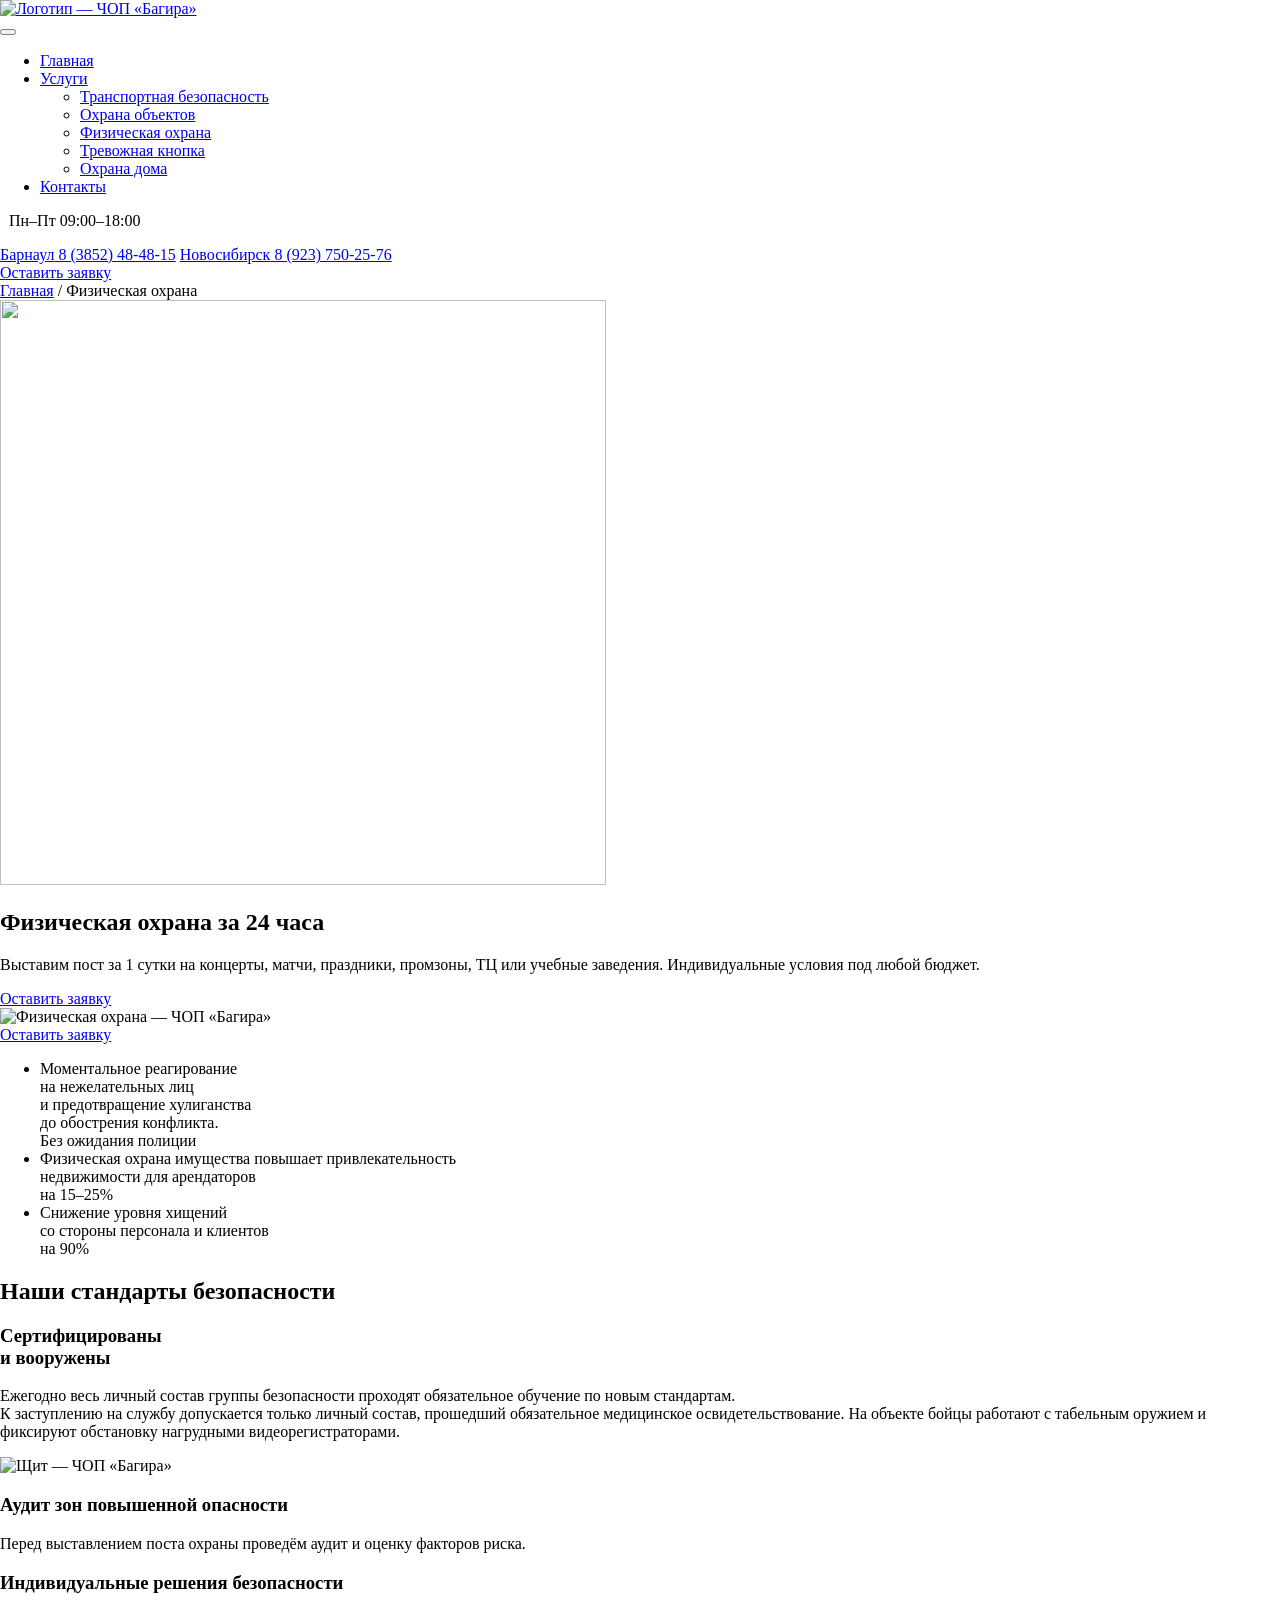
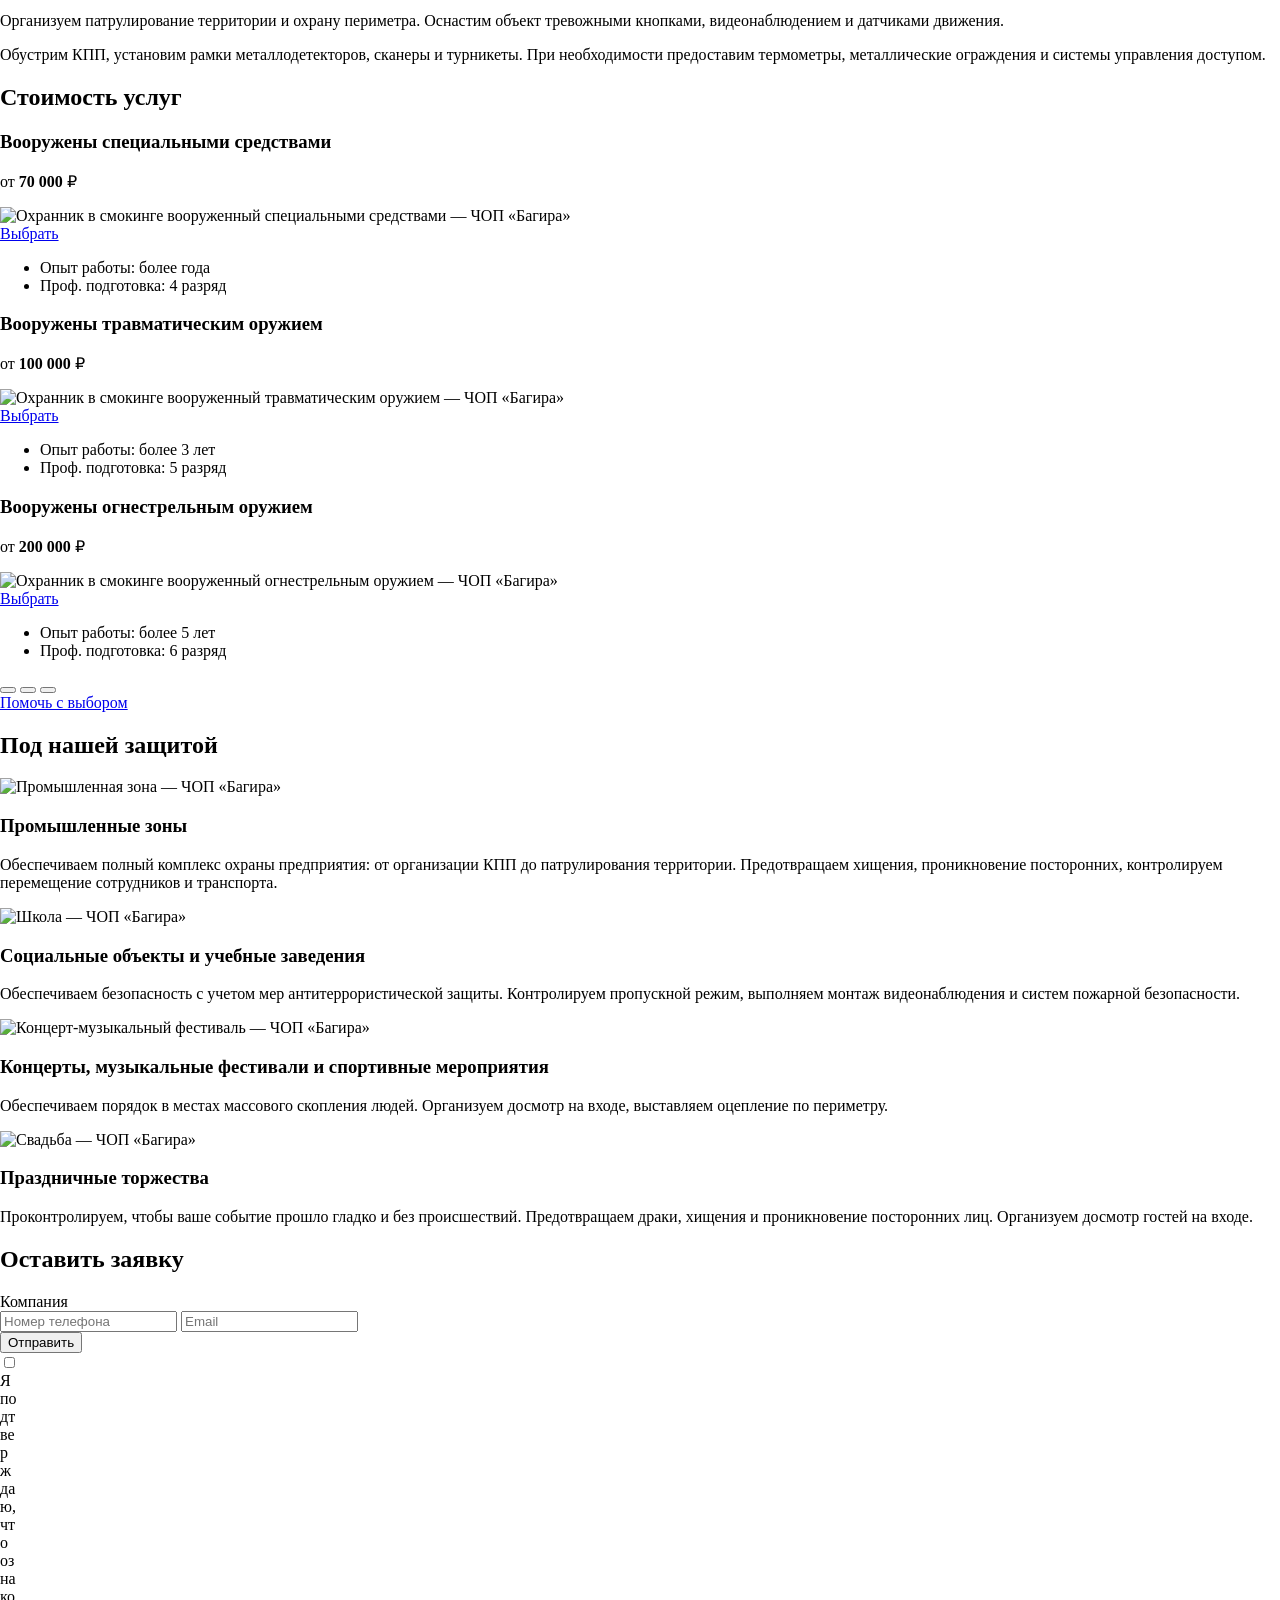
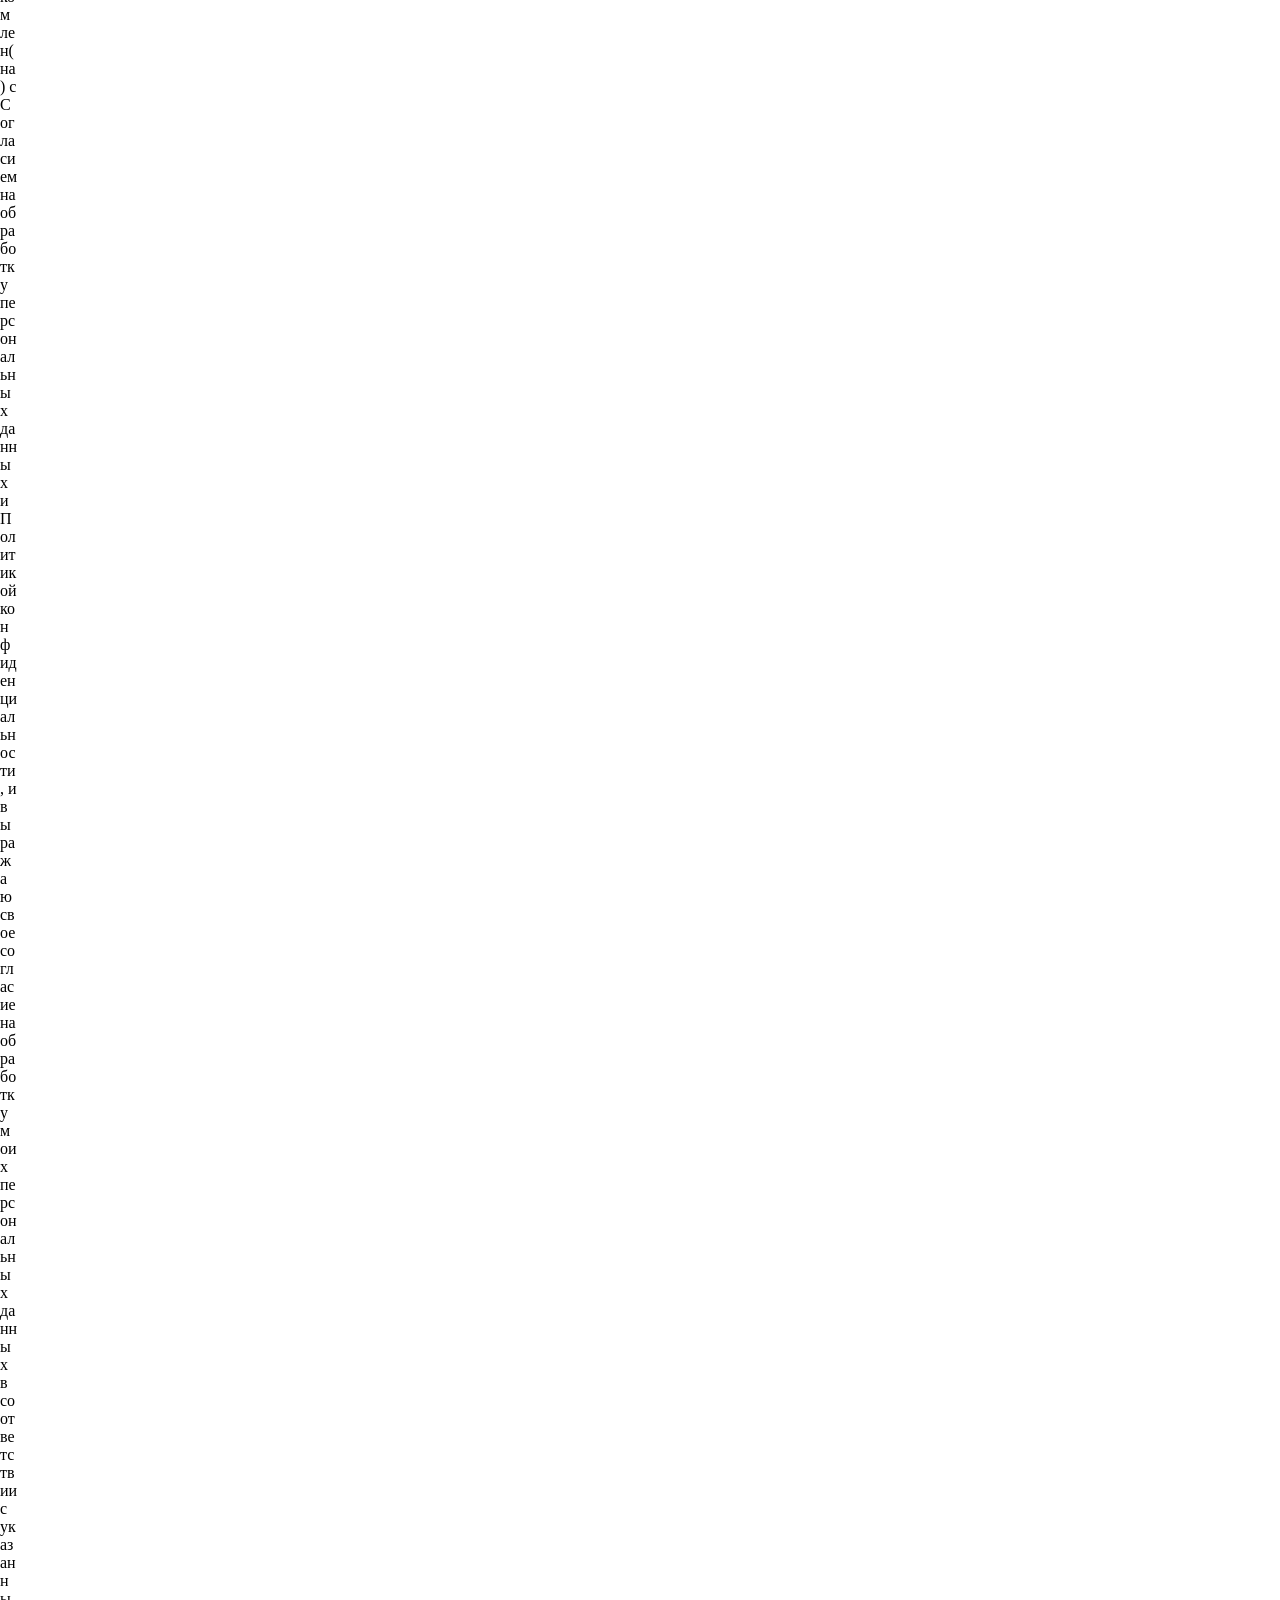
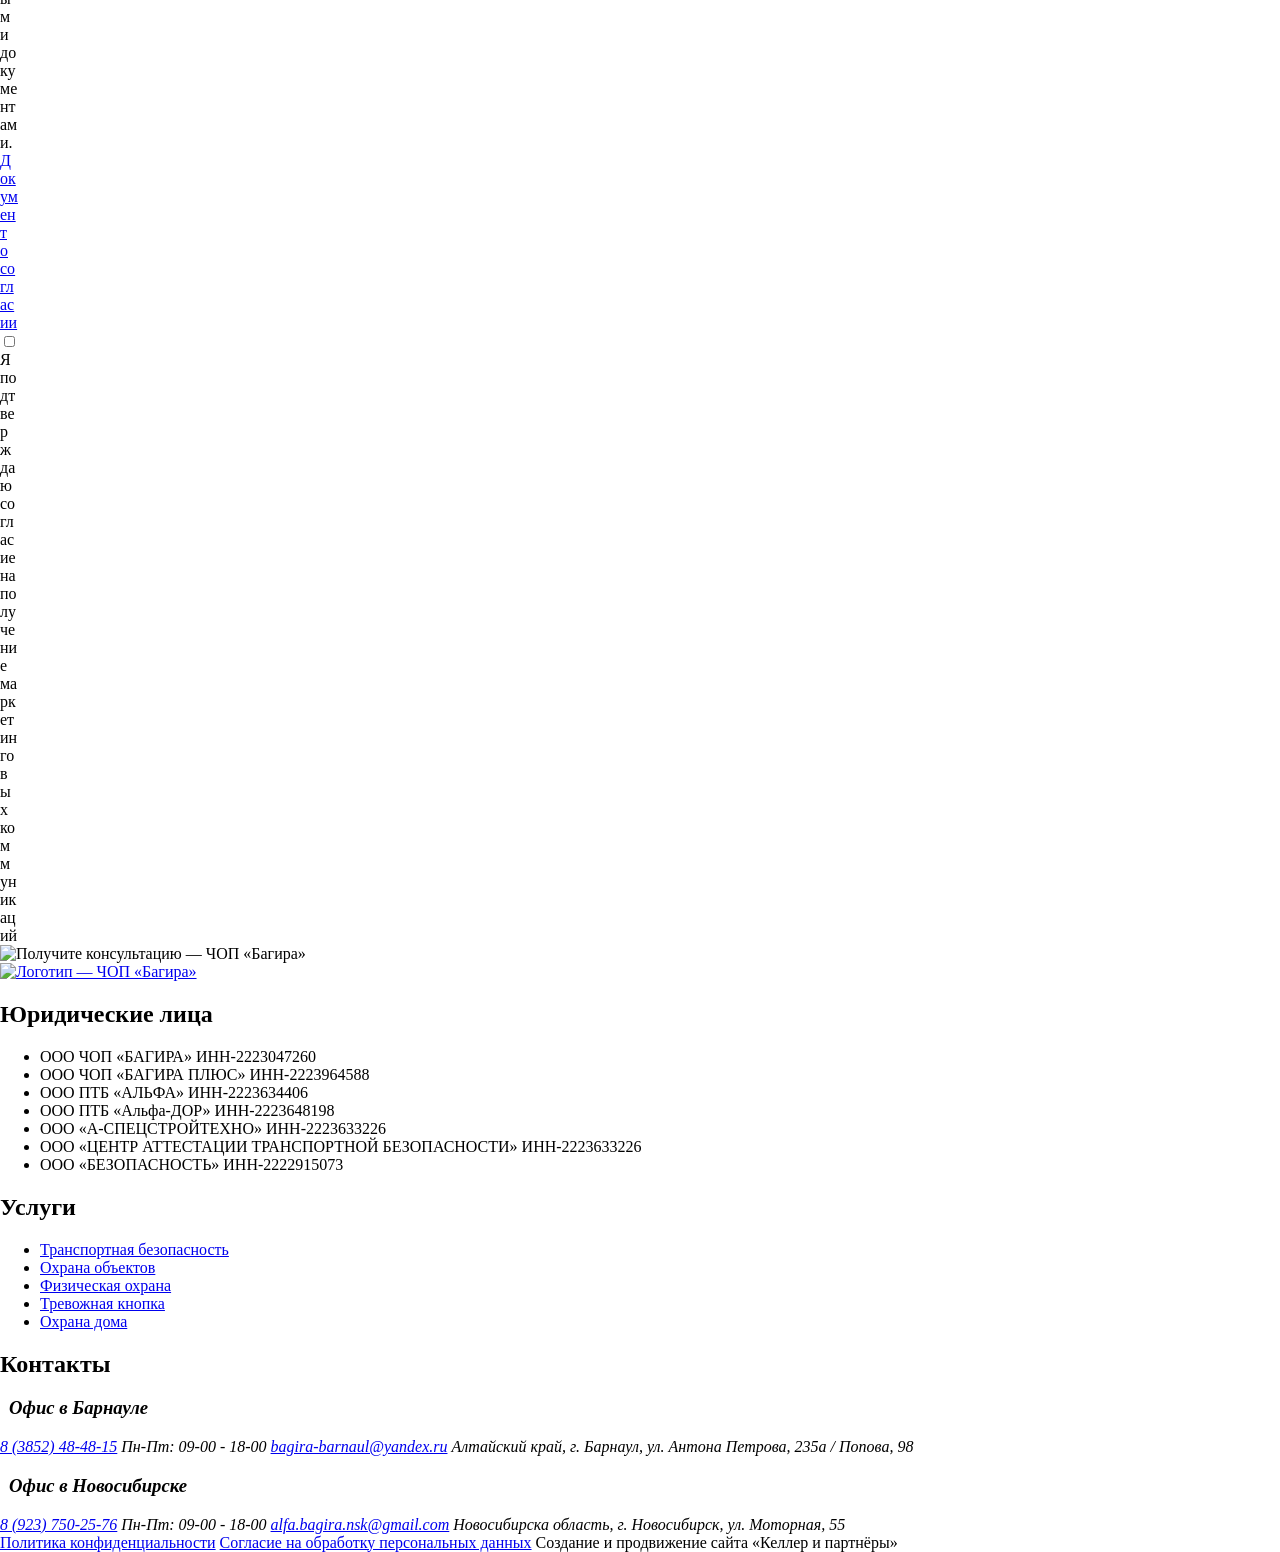
==== fizicheskaya-ohrana/index.html @ 2bb2e82d "Unify form phone validation and Figma checkbox rendering on all preview pages" ====
<!DOCTYPE html><html lang="ru-RU"><head>
	<meta charset="UTF-8">
	<meta name="viewport" content="width=device-width, initial-scale=1">
	<title>Физическая охрана — ЧОП «Багира»</title>






	<link rel="canonical" href="/bagira-preview/fizicheskaya-ohrana/">
<meta name="description" content="Служба физической охраны периметра и КПП. Лицензированные, вооруженные сотрудники 24/7 для вашего бизнеса под ключ.">
<meta property="og:title" content="Физическая охрана — ЧОП «Багира»">
<meta property="og:description" content="Служба физической охраны периметра и КПП. Лицензированные, вооруженные сотрудники 24/7 для вашего бизнеса под ключ.">
<meta property="og:url" content="/bagira-preview/fizicheskaya-ohrana/">
<meta property="og:image" content="/bagira-preview/wp-content/uploads/2026/09/Framge-65.webp">
<meta property="og:type" content="website">
<meta name="twitter:card" content="summary_large_image">


<style id="wp-img-auto-sizes-contain-inline-css">
img:is([sizes=auto i],[sizes^="auto," i]){contain-intrinsic-size:3000px 1500px}
/*# sourceURL=wp-img-auto-sizes-contain-inline-css */
</style>

<style id="wp-block-library-inline-css">
:root{--wp-block-synced-color:#7a00df;--wp-block-synced-color--rgb:122,0,223;--wp-bound-block-color:var(--wp-block-synced-color);--wp-editor-canvas-background:#ddd;--wp-admin-theme-color:#007cba;--wp-admin-theme-color--rgb:0,124,186;--wp-admin-theme-color-darker-10:#006ba1;--wp-admin-theme-color-darker-10--rgb:0,107,160.5;--wp-admin-theme-color-darker-20:#005a87;--wp-admin-theme-color-darker-20--rgb:0,90,135;--wp-admin-border-width-focus:2px}@media (min-resolution:192dpi){:root{--wp-admin-border-width-focus:1.5px}}.wp-element-button{cursor:pointer}:root .has-very-light-gray-background-color{background-color:#eee}:root .has-very-dark-gray-background-color{background-color:#313131}:root .has-very-light-gray-color{color:#eee}:root .has-very-dark-gray-color{color:#313131}:root .has-vivid-green-cyan-to-vivid-cyan-blue-gradient-background{background:linear-gradient(135deg,#00d084,#0693e3)}:root .has-purple-crush-gradient-background{background:linear-gradient(135deg,#34e2e4,#4721fb 50%,#ab1dfe)}:root .has-hazy-dawn-gradient-background{background:linear-gradient(135deg,#faaca8,#dad0ec)}:root .has-subdued-olive-gradient-background{background:linear-gradient(135deg,#fafae1,#67a671)}:root .has-atomic-cream-gradient-background{background:linear-gradient(135deg,#fdd79a,#004a59)}:root .has-nightshade-gradient-background{background:linear-gradient(135deg,#330968,#31cdcf)}:root .has-midnight-gradient-background{background:linear-gradient(135deg,#020381,#2874fc)}:root{--wp--preset--font-size--normal:16px;--wp--preset--font-size--huge:42px}.has-regular-font-size{font-size:1em}.has-larger-font-size{font-size:2.625em}.has-normal-font-size{font-size:var(--wp--preset--font-size--normal)}.has-huge-font-size{font-size:var(--wp--preset--font-size--huge)}:root .has-text-align-center{text-align:center}:root .has-text-align-left{text-align:left}:root .has-text-align-right{text-align:right}.has-fit-text{white-space:nowrap!important}#end-resizable-editor-section{display:none}.aligncenter{clear:both}.items-justified-left{justify-content:flex-start}.items-justified-center{justify-content:center}.items-justified-right{justify-content:flex-end}.items-justified-space-between{justify-content:space-between}.screen-reader-text{word-wrap:normal!important;border:0;clip-path:inset(50%);height:1px;margin:-1px;overflow:hidden;padding:0;position:absolute;width:1px;word-break:normal!important}.screen-reader-text:focus{background-color:#ddd;clip-path:none;color:#444;display:block;font-size:1em;height:auto;left:5px;line-height:normal;padding:15px 23px 14px;text-decoration:none;top:5px;width:auto;z-index:100000}html :where(.has-border-color){border-style:solid}html :where([style^=border-color],[style*=";border-color"],[style*="; border-color"]){border-style:solid}html :where([style^=border-top-color],[style*=";border-top-color"],[style*="; border-top-color"]){border-top-style:solid}html :where([style^=border-right-color],[style*=";border-right-color"],[style*="; border-right-color"]){border-right-style:solid}html :where([style^=border-bottom-color],[style*=";border-bottom-color"],[style*="; border-bottom-color"]){border-bottom-style:solid}html :where([style^=border-left-color],[style*=";border-left-color"],[style*="; border-left-color"]){border-left-style:solid}html :where([style^=border-width],[style*=";border-width"],[style*="; border-width"]){border-style:solid}html :where([style^=border-top-width],[style*=";border-top-width"],[style*="; border-top-width"]){border-top-style:solid}html :where([style^=border-right-width],[style*=";border-right-width"],[style*="; border-right-width"]){border-right-style:solid}html :where([style^=border-bottom-width],[style*=";border-bottom-width"],[style*="; border-bottom-width"]){border-bottom-style:solid}html :where([style^=border-left-width],[style*=";border-left-width"],[style*="; border-left-width"]){border-left-style:solid}html :where(img[class*=wp-image-]){height:auto;max-width:100%}:where(figure){margin:0 0 1em}html :where(.is-position-sticky){--wp-admin--admin-bar--position-offset:var(--wp-admin--admin-bar--height,0px)}@media screen and (max-width:600px){html :where(.is-position-sticky){--wp-admin--admin-bar--position-offset:0px}}

/*# sourceURL=/wp-includes/css/dist/block-library/common.min.css */
</style>
<style id="classic-theme-styles-inline-css">
/*! This file is auto-generated */
.wp-block-button__link{color:#fff;background-color:#32373c;border-radius:9999px;box-shadow:none;text-decoration:none;padding:calc(.667em + 2px) calc(1.333em + 2px);font-size:1.125em}.wp-block-file__button{background:#32373c;color:#fff;text-decoration:none}
/*# sourceURL=/wp-includes/css/classic-themes.min.css */
</style>

<style id="global-styles-inline-css">
:root{--wp--preset--aspect-ratio--square: 1;--wp--preset--aspect-ratio--4-3: 4/3;--wp--preset--aspect-ratio--3-4: 3/4;--wp--preset--aspect-ratio--3-2: 3/2;--wp--preset--aspect-ratio--2-3: 2/3;--wp--preset--aspect-ratio--16-9: 16/9;--wp--preset--aspect-ratio--9-16: 9/16;--wp--preset--color--black: #000000;--wp--preset--color--cyan-bluish-gray: #abb8c3;--wp--preset--color--white: #ffffff;--wp--preset--color--pale-pink: #f78da7;--wp--preset--color--vivid-red: #cf2e2e;--wp--preset--color--luminous-vivid-orange: #ff6900;--wp--preset--color--luminous-vivid-amber: #fcb900;--wp--preset--color--light-green-cyan: #7bdcb5;--wp--preset--color--vivid-green-cyan: #00d084;--wp--preset--color--pale-cyan-blue: #8ed1fc;--wp--preset--color--vivid-cyan-blue: #0693e3;--wp--preset--color--vivid-purple: #9b51e0;--wp--preset--gradient--vivid-cyan-blue-to-vivid-purple: linear-gradient(135deg,rgb(6,147,227) 0%,rgb(155,81,224) 100%);--wp--preset--gradient--light-green-cyan-to-vivid-green-cyan: linear-gradient(135deg,rgb(122,220,180) 0%,rgb(0,208,130) 100%);--wp--preset--gradient--luminous-vivid-amber-to-luminous-vivid-orange: linear-gradient(135deg,rgb(252,185,0) 0%,rgb(255,105,0) 100%);--wp--preset--gradient--luminous-vivid-orange-to-vivid-red: linear-gradient(135deg,rgb(255,105,0) 0%,rgb(207,46,46) 100%);--wp--preset--gradient--very-light-gray-to-cyan-bluish-gray: linear-gradient(135deg,rgb(238,238,238) 0%,rgb(169,184,195) 100%);--wp--preset--gradient--cool-to-warm-spectrum: linear-gradient(135deg,rgb(74,234,220) 0%,rgb(151,120,209) 20%,rgb(207,42,186) 40%,rgb(238,44,130) 60%,rgb(251,105,98) 80%,rgb(254,248,76) 100%);--wp--preset--gradient--blush-light-purple: linear-gradient(135deg,rgb(255,206,236) 0%,rgb(152,150,240) 100%);--wp--preset--gradient--blush-bordeaux: linear-gradient(135deg,rgb(254,205,165) 0%,rgb(254,45,45) 50%,rgb(107,0,62) 100%);--wp--preset--gradient--luminous-dusk: linear-gradient(135deg,rgb(255,203,112) 0%,rgb(199,81,192) 50%,rgb(65,88,208) 100%);--wp--preset--gradient--pale-ocean: linear-gradient(135deg,rgb(255,245,203) 0%,rgb(182,227,212) 50%,rgb(51,167,181) 100%);--wp--preset--gradient--electric-grass: linear-gradient(135deg,rgb(202,248,128) 0%,rgb(113,206,126) 100%);--wp--preset--gradient--midnight: linear-gradient(135deg,rgb(2,3,129) 0%,rgb(40,116,252) 100%);--wp--preset--font-size--small: 13px;--wp--preset--font-size--medium: 20px;--wp--preset--font-size--large: 36px;--wp--preset--font-size--x-large: 42px;--wp--preset--spacing--20: 0.44rem;--wp--preset--spacing--30: 0.67rem;--wp--preset--spacing--40: 1rem;--wp--preset--spacing--50: 1.5rem;--wp--preset--spacing--60: 2.25rem;--wp--preset--spacing--70: 3.38rem;--wp--preset--spacing--80: 5.06rem;--wp--preset--shadow--natural: 6px 6px 9px rgba(0, 0, 0, 0.2);--wp--preset--shadow--deep: 12px 12px 50px rgba(0, 0, 0, 0.4);--wp--preset--shadow--sharp: 6px 6px 0px rgba(0, 0, 0, 0.2);--wp--preset--shadow--outlined: 6px 6px 0px -3px rgb(255, 255, 255), 6px 6px rgb(0, 0, 0);--wp--preset--shadow--crisp: 6px 6px 0px rgb(0, 0, 0);}.wp-block-button{--wp--preset--dimension--25: 25%;--wp--preset--dimension--50: 50%;--wp--preset--dimension--75: 75%;--wp--preset--dimension--100: 100%;}:where(body) { margin: 0; }:where(.is-layout-flex){gap: 0.5em;}:where(.is-layout-grid){gap: 0.5em;}body .is-layout-flex{display: flex;}.is-layout-flex{flex-wrap: wrap;align-items: center;}.is-layout-flex > :is(*, div){margin: 0;}body .is-layout-grid{display: grid;}.is-layout-grid > :is(*, div){margin: 0;}body{padding-top: 0px;padding-right: 0px;padding-bottom: 0px;padding-left: 0px;}:root :where(.wp-element-button, .wp-block-button__link){background-color: #32373c;border-width: 0;color: #fff;font-family: inherit;font-size: inherit;font-style: inherit;font-weight: inherit;letter-spacing: inherit;line-height: inherit;padding-top: calc(0.667em + 2px);padding-right: calc(1.333em + 2px);padding-bottom: calc(0.667em + 2px);padding-left: calc(1.333em + 2px);text-decoration: none;text-transform: inherit;}.has-black-color{color: var(--wp--preset--color--black) !important;}.has-cyan-bluish-gray-color{color: var(--wp--preset--color--cyan-bluish-gray) !important;}.has-white-color{color: var(--wp--preset--color--white) !important;}.has-pale-pink-color{color: var(--wp--preset--color--pale-pink) !important;}.has-vivid-red-color{color: var(--wp--preset--color--vivid-red) !important;}.has-luminous-vivid-orange-color{color: var(--wp--preset--color--luminous-vivid-orange) !important;}.has-luminous-vivid-amber-color{color: var(--wp--preset--color--luminous-vivid-amber) !important;}.has-light-green-cyan-color{color: var(--wp--preset--color--light-green-cyan) !important;}.has-vivid-green-cyan-color{color: var(--wp--preset--color--vivid-green-cyan) !important;}.has-pale-cyan-blue-color{color: var(--wp--preset--color--pale-cyan-blue) !important;}.has-vivid-cyan-blue-color{color: var(--wp--preset--color--vivid-cyan-blue) !important;}.has-vivid-purple-color{color: var(--wp--preset--color--vivid-purple) !important;}.has-black-background-color{background-color: var(--wp--preset--color--black) !important;}.has-cyan-bluish-gray-background-color{background-color: var(--wp--preset--color--cyan-bluish-gray) !important;}.has-white-background-color{background-color: var(--wp--preset--color--white) !important;}.has-pale-pink-background-color{background-color: var(--wp--preset--color--pale-pink) !important;}.has-vivid-red-background-color{background-color: var(--wp--preset--color--vivid-red) !important;}.has-luminous-vivid-orange-background-color{background-color: var(--wp--preset--color--luminous-vivid-orange) !important;}.has-luminous-vivid-amber-background-color{background-color: var(--wp--preset--color--luminous-vivid-amber) !important;}.has-light-green-cyan-background-color{background-color: var(--wp--preset--color--light-green-cyan) !important;}.has-vivid-green-cyan-background-color{background-color: var(--wp--preset--color--vivid-green-cyan) !important;}.has-pale-cyan-blue-background-color{background-color: var(--wp--preset--color--pale-cyan-blue) !important;}.has-vivid-cyan-blue-background-color{background-color: var(--wp--preset--color--vivid-cyan-blue) !important;}.has-vivid-purple-background-color{background-color: var(--wp--preset--color--vivid-purple) !important;}.has-black-border-color{border-color: var(--wp--preset--color--black) !important;}.has-cyan-bluish-gray-border-color{border-color: var(--wp--preset--color--cyan-bluish-gray) !important;}.has-white-border-color{border-color: var(--wp--preset--color--white) !important;}.has-pale-pink-border-color{border-color: var(--wp--preset--color--pale-pink) !important;}.has-vivid-red-border-color{border-color: var(--wp--preset--color--vivid-red) !important;}.has-luminous-vivid-orange-border-color{border-color: var(--wp--preset--color--luminous-vivid-orange) !important;}.has-luminous-vivid-amber-border-color{border-color: var(--wp--preset--color--luminous-vivid-amber) !important;}.has-light-green-cyan-border-color{border-color: var(--wp--preset--color--light-green-cyan) !important;}.has-vivid-green-cyan-border-color{border-color: var(--wp--preset--color--vivid-green-cyan) !important;}.has-pale-cyan-blue-border-color{border-color: var(--wp--preset--color--pale-cyan-blue) !important;}.has-vivid-cyan-blue-border-color{border-color: var(--wp--preset--color--vivid-cyan-blue) !important;}.has-vivid-purple-border-color{border-color: var(--wp--preset--color--vivid-purple) !important;}.has-vivid-cyan-blue-to-vivid-purple-gradient-background{background: var(--wp--preset--gradient--vivid-cyan-blue-to-vivid-purple) !important;}.has-light-green-cyan-to-vivid-green-cyan-gradient-background{background: var(--wp--preset--gradient--light-green-cyan-to-vivid-green-cyan) !important;}.has-luminous-vivid-amber-to-luminous-vivid-orange-gradient-background{background: var(--wp--preset--gradient--luminous-vivid-amber-to-luminous-vivid-orange) !important;}.has-luminous-vivid-orange-to-vivid-red-gradient-background{background: var(--wp--preset--gradient--luminous-vivid-orange-to-vivid-red) !important;}.has-very-light-gray-to-cyan-bluish-gray-gradient-background{background: var(--wp--preset--gradient--very-light-gray-to-cyan-bluish-gray) !important;}.has-cool-to-warm-spectrum-gradient-background{background: var(--wp--preset--gradient--cool-to-warm-spectrum) !important;}.has-blush-light-purple-gradient-background{background: var(--wp--preset--gradient--blush-light-purple) !important;}.has-blush-bordeaux-gradient-background{background: var(--wp--preset--gradient--blush-bordeaux) !important;}.has-luminous-dusk-gradient-background{background: var(--wp--preset--gradient--luminous-dusk) !important;}.has-pale-ocean-gradient-background{background: var(--wp--preset--gradient--pale-ocean) !important;}.has-electric-grass-gradient-background{background: var(--wp--preset--gradient--electric-grass) !important;}.has-midnight-gradient-background{background: var(--wp--preset--gradient--midnight) !important;}.has-small-font-size{font-size: var(--wp--preset--font-size--small) !important;}.has-medium-font-size{font-size: var(--wp--preset--font-size--medium) !important;}.has-large-font-size{font-size: var(--wp--preset--font-size--large) !important;}.has-x-large-font-size{font-size: var(--wp--preset--font-size--x-large) !important;}
/*# sourceURL=global-styles-inline-css */
</style>

<link rel="stylesheet" id="bagira-fonts-css" href="/bagira-preview/wp-content/themes/bagira/assets/css/fonts.css?ver=1.0.0" media="all">
<link rel="stylesheet" id="bagira-style-css" href="/bagira-preview/wp-content/themes/bagira/style.css?ver=1.0.0" media="all">
<link rel="stylesheet" id="bagira-theme-css" href="/bagira-preview/wp-content/themes/bagira/assets/css/physical-security.css?ver=physical-tablet-v2-754b4bb2814b" media="all">
<link rel="https://api.w.org/" href="/bagira-preview/wp-json/"><link rel="alternate" title="JSON" type="application/json" href="/bagira-preview/wp-json/wp/v2/service/17"><link rel="EditURI" type="application/rsd+xml" title="RSD" href="/bagira-preview/xmlrpc.php?rsd">
<meta name="generator" content="WordPress 7.1.3">
<link rel="shortlink" href="/bagira-preview/?p=17">
<script type="application/ld+json">{"@context":"https://schema.org","@graph":[{"@type":"Organization","@id":"/bagira-preview/#organization","name":"bagira","url":"/bagira-preview/","logo":"/bagira-preview/wp-content/themes/bagira/assets/icons/logo-header.svg"},{"@type":"LocalBusiness","@id":"/bagira-preview/#localbusiness","name":"bagira","url":"/bagira-preview/","parentOrganization":{"@id":"/bagira-preview/#organization"},"logo":"/bagira-preview/wp-content/themes/bagira/assets/icons/logo-header.svg"},{"@type":"WebSite","@id":"/bagira-preview/#website","url":"/bagira-preview/","name":"bagira","publisher":{"@id":"/bagira-preview/#organization"}},{"@type":"WebPage","@id":"/bagira-preview/fizicheskaya-ohrana/#webpage","url":"/bagira-preview/fizicheskaya-ohrana/","name":"Физическая охрана — ЧОП «Багира»","isPartOf":{"@id":"/bagira-preview/#website"},"about":{"@id":"/bagira-preview/#localbusiness"},"description":"Служба физической охраны периметра и КПП. Лицензированные, вооруженные сотрудники 24/7 для вашего бизнеса под ключ.","breadcrumb":{"@id":"/bagira-preview/fizicheskaya-ohrana/#breadcrumb"}},{"@type":"BreadcrumbList","@id":"/bagira-preview/fizicheskaya-ohrana/#breadcrumb","itemListElement":[{"@type":"ListItem","position":1,"name":"Главная","item":"/bagira-preview/"},{"@type":"ListItem","position":2,"name":"Физическая охрана — ЧОП «Багира»","item":"/bagira-preview/fizicheskaya-ohrana/"}]},{"@type":"Service","@id":"/bagira-preview/fizicheskaya-ohrana/#service","name":"Физическая охрана","url":"/bagira-preview/fizicheskaya-ohrana/","provider":{"@id":"/bagira-preview/#localbusiness"},"serviceType":"Физическая охрана","description":"Служба физической охраны периметра и КПП. Лицензированные, вооруженные сотрудники 24/7 для вашего бизнеса под ключ."}]}</script>
<meta name="robots" content="noindex,nofollow,noarchive"><meta name="preview-mode" content="static"><style id="bagira-preview-form-style">.preview-form-note[hidden]{display:none}.preview-form-note{margin:12px 0 0;color:rgba(255,255,255,.75);font-size:13px;line-height:1.35}</style><style id="bagira-form-controls-sitewide-v1">
/* Figma checkbox components: 18x18, muted default, white hover and selected tick.
   This rule applies ONLY inside published preview consultation forms. */
#consultation .consultation-form .consent {
  display: grid;
  grid-template-columns: 18px minmax(0, 1fr);
  column-gap: 8px;
  align-items: start;
}
#consultation .consultation-form .consent__box {
  position: relative;
  display: block;
  box-sizing: border-box;
  flex: none;
  width: 18px;
  height: 18px;
  min-width: 18px;
  min-height: 18px;
  margin: 0;
  padding: 0;
  border: 1px solid rgba(255,255,255,.50) !important;
  border-radius: 3px;
  background: transparent !important;
  background-image: none !important;
  transform: none !important;
  overflow: hidden;
  transition: border-color 140ms ease;
}
#consultation .consultation-form .consent__text {
  display: block;
  min-width: 0;
  margin: 0;
  padding: 0;
  overflow-wrap: anywhere;
}
#consultation .consultation-form .consent__box::before {
  content: none !important;
}
#consultation .consultation-form .consent input:not(:checked) + .consent__box::after {
  content: none !important;
}
#consultation .consultation-form .consent:hover input:not(:checked) + .consent__box {
  border-color: #fff !important;
}
#consultation .consultation-form .consent input:checked + .consent__box {
  border-color: rgba(255,255,255,.78) !important;
  background: transparent !important;
}
#consultation .consultation-form .consent input:checked + .consent__box::after {
  content: "" !important;
  display: block !important;
  position: absolute !important;
  inset: 0 !important;
  top: 0 !important;
  right: 0 !important;
  bottom: 0 !important;
  left: 0 !important;
  box-sizing: border-box !important;
  width: 100% !important;
  height: 100% !important;
  border: 0 !important;
  border-radius: 0 !important;
  background-color: transparent !important;
  background-image: url("data:image/svg+xml,%3Csvg xmlns='http://www.w3.org/2000/svg' viewBox='0 0 18 18'%3E%3Cpath d='M3.6 9.1 7.0 12.2 14.3 4.9' stroke='%23fff' stroke-width='2' stroke-linecap='round' stroke-linejoin='round' fill='none'/%3E%3C/svg%3E") !important;
  background-size: 16px 16px !important;
  background-position: center !important;
  background-repeat: no-repeat !important;
  box-shadow: none !important;
  clip-path: none !important;
  filter: none !important;
  opacity: 1 !important;
  transform: none !important;
}
#consultation .consultation-form .consent input:focus-visible + .consent__box {
  outline: 2px solid #fff !important;
  outline-offset: 3px;
}
@media(prefers-reduced-motion:reduce) {
  #consultation .consultation-form .consent__box {transition: none;}
}
</style>
</head>
<body class="wp-singular service-template-default single single-service postid-17 wp-theme-bagira"><div class="LP-tools"></div>


	<a class="skip-link screen-reader-text" href="#primary">Перейти к содержимому</a>

<header class="site-header">
	<div class="site-header__inner">
		<div class="site-header__brand">
							<a href="/bagira-preview/" aria-label="bagira">
					<img src="/bagira-preview/wp-content/themes/bagira/assets/icons/logo-header.svg" width="131" height="69" alt="Логотип — ЧОП «Багира»">
				</a>
					</div>

					<button class="mobile-menu-toggle" type="button" aria-expanded="false" aria-controls="site-navigation" aria-label="Открыть меню"><span></span><span></span><span></span></button>

		<nav id="site-navigation" class="site-navigation" aria-label="Основное меню">
							<ul class="site-navigation__list">
					<li><a href="/bagira-preview/">Главная</a></li>
					<li class="menu-item-has-children">
						<a href="#services" aria-haspopup="true">Услуги</a>
													<ul class="sub-menu">
										<li><a href="/bagira-preview/transportnaya-bezopasnost/">Транспортная безопасность</a></li>
		<li><a href="/bagira-preview/ohrana-obektov/">Охрана объектов</a></li>
		<li><a href="/bagira-preview/fizicheskaya-ohrana/">Физическая охрана</a></li>
		<li><a href="/bagira-preview/trevozhnaya-knopka/">Тревожная кнопка</a></li>
		<li><a href="/bagira-preview/ohrana-doma/">Охрана дома</a></li>
								</ul>
											</li>
					<li><a href="#site-footer">Контакты</a></li>
				</ul>
					</nav>

		<div class="site-header__contact">
			<div class="site-header__details">
									<p class="work-hours"><img src="/bagira-preview/wp-content/themes/bagira/assets/icons/status-indicator.svg" width="9" height="9" alt="">Пн–Пт 09:00–18:00</p>
													<div class="header-phones">
																												<a href="tel:83852484815"><span>Барнаул</span> 8 (3852) 48-48-15</a>
																																			<a href="tel:89237502576"><span>Новосибирск</span> 8 (923) 750-25-76</a>
																		</div>
							</div>
			<a class="button button--secondary button--header" href="#consultation">Оставить заявку</a>
		</div>
	</div>
</header>
	<main id="primary" class="site-main service-page">
		<section class="service-hero service-hero--with-highlights service-hero--highlights-cards service-hero--with-background" aria-labelledby="service-title">
	<div class="container service-hero__breadcrumb"><a href="/bagira-preview/">Главная</a><span aria-hidden="true"> / </span><span>Физическая охрана</span></div>
	<div class="container service-hero__inner">
		<div class="service-hero__background" aria-hidden="true"><img width="606" height="585" src="/bagira-preview/wp-content/uploads/2026/09/Снимок-экрана-2026-06-29ааа-в-17.56.00-1.webp" class="attachment-full size-full" alt="" aria-hidden="true" loading="eager"></div>		<div class="service-hero__content">
			<h1 id="service-title">Физическая охрана за 24 часа</h1>
			<p>Выставим пост за 1 сутки на концерты, матчи, праздники, промзоны, ТЦ или учебные заведения. Индивидуальные условия под любой бюджет.</p>			<a class="button button--primary service-hero__original-cta" href="#consultation">Оставить заявку</a>		</div>
		<div class="service-hero__visual" aria-hidden="true"><img width="343" height="520" src="/bagira-preview/wp-content/uploads/2026/09/0BA-3.webp" class="attachment-full size-full" alt="Физическая охрана — ЧОП «Багира»" loading="eager"></div>		<a class="button button--primary service-hero__mobile-cta" href="#consultation">Оставить заявку</a>	</div>
			<ul class="container service-hero__highlights">
											<li>Моментальное реагирование<br class="physical-highlight-desktop-break"> на нежелательных лиц<br class="physical-highlight-desktop-break"> и предотвращение хулиганства<br class="physical-highlight-desktop-break"> до обострения конфликта.<br class="physical-highlight-desktop-break"> Без ожидания полиции</li>
											<li>Физическая охрана имущества повышает привлекательность<br class="physical-highlight-desktop-break"> недвижимости для арендаторов<br class="physical-highlight-desktop-break"> на 15–25%</li>
											<li>Снижение уровня хищений<br class="physical-highlight-desktop-break"> со стороны персонала и клиентов<br class="physical-highlight-desktop-break"> на 90%</li>
					</ul>
	</section>
									<section class="service-standards service-standards--split" aria-labelledby="service-standards-title">
	<div class="container service-standards__layout">
		<div class="service-standards__lead">
			<h2 id="service-standards-title">Наши стандарты безопасности</h2>				<article class="service-standard service-standard--featured" role="button" tabindex="0" aria-expanded="true">
		<div class="service-standard__copy">
			<h3>Сертифицированы<br class="physical-standard-mobile-break"> и вооружены</h3>			<div class="service-standard__text"><p>Ежегодно весь личный состав группы безопасности проходят обязательное обучение по новым стандартам.<br class="physical-standard-mobile-break"> К заступлению на службу допускается только личный состав, прошедший обязательное медицинское освидетельствование. На объекте бойцы работают с табельным оружием и фиксируют обстановку нагрудными видеорегистраторами.</p>
</div>		</div>
		<div class="service-standard__image" aria-hidden="true"><img width="291" height="236" src="/bagira-preview/wp-content/uploads/2026/09/7_Mindset_3D_Metal_Security.webp" class="attachment-large size-large" alt="Щит — ЧОП «Багира»"></div>	</article>
			</div>
		<div class="service-standards__stack">

	<article class="service-standard is-collapsed" role="button" tabindex="0" aria-expanded="false">
		<div class="service-standard__copy">
			<h3>Аудит зон повышенной опасности</h3>			<div class="service-standard__text"><p>Перед выставлением поста охраны проведём аудит и оценку факторов риска.</p>
</div>		</div>
			</article><article class="service-standard is-collapsed" role="button" tabindex="0" aria-expanded="false">
		<div class="service-standard__copy">
			<h3>Индивидуальные решения безопасности</h3>			<div class="service-standard__text"><p>Организуем патрулирование территории и охрану периметра. Оснастим объект тревожными кнопками, видеонаблюдением и датчиками движения.</p>
<p>Обустрим КПП, установим рамки металлодетекторов, сканеры и турникеты. При необходимости предоставим термометры, металлические ограждения и системы управления доступом.</p>
</div>		</div>
			</article></div>	</div>
</section>
												<section class="service-pricing" aria-labelledby="service-pricing-title"><div class="container">
	<h2 id="service-pricing-title">Стоимость услуг</h2>	<div class="service-pricing__grid">
							<article class="service-tariff">
			<div class="service-tariff__top">
				<div class="service-tariff__heading">
					<h3>Вооружены специальными средствами</h3>										<p class="service-tariff__price">
													<span>от</span>							<strong>70&nbsp;000</strong><span> ₽</span>																		</p>
									</div>
				<div class="service-tariff__image" aria-hidden="true"><img width="205" height="301" src="/bagira-preview/wp-content/uploads/2026/09/photo_2026-05-30-13.24.53-2.webp" class="attachment-large size-large" alt="Охранник в смокинге вооруженный специальными средствами — ЧОП «Багира»"></div>				<a class="button button--primary service-tariff__button" href="#consultation">Выбрать</a>			</div>
							<ul class="service-tariff__features">
																								<li>
																	<span class="service-tariff__feature-label">Опыт работы:</span>
									<span class="service-tariff__feature-value">более года</span>
															</li>
																														<li>
																	<span class="service-tariff__feature-label">Проф. подготовка:</span>
									<span class="service-tariff__feature-value">4 разряд</span>
															</li>
															</ul>
					</article>
									<article class="service-tariff">
			<div class="service-tariff__top">
				<div class="service-tariff__heading">
					<h3>Вооружены травматическим оружием</h3>										<p class="service-tariff__price">
													<span>от</span>							<strong>100&nbsp;000</strong><span> ₽</span>																		</p>
									</div>
				<div class="service-tariff__image" aria-hidden="true"><img width="205" height="301" src="/bagira-preview/wp-content/uploads/2026/09/photo_2026-05-30-1пп3.24.53-2.webp" class="attachment-large size-large" alt="Охранник в смокинге вооруженный травматическим оружием — ЧОП «Багира»"></div>				<a class="button button--primary service-tariff__button" href="#consultation">Выбрать</a>			</div>
							<ul class="service-tariff__features">
																								<li>
																	<span class="service-tariff__feature-label">Опыт работы:</span>
									<span class="service-tariff__feature-value">более 3 лет</span>
															</li>
																														<li>
																	<span class="service-tariff__feature-label">Проф. подготовка:</span>
									<span class="service-tariff__feature-value">5 разряд</span>
															</li>
															</ul>
					</article>
									<article class="service-tariff">
			<div class="service-tariff__top">
				<div class="service-tariff__heading">
					<h3>Вооружены огнестрельным оружием</h3>										<p class="service-tariff__price">
													<span>от</span>							<strong>200&nbsp;000</strong><span> ₽</span>																		</p>
									</div>
				<div class="service-tariff__image" aria-hidden="true"><img width="205" height="301" src="/bagira-preview/wp-content/uploads/2026/09/photo_2пппп026-05-30-13.24.53-2.webp" class="attachment-large size-large" alt="Охранник в смокинге вооруженный огнестрельным оружием — ЧОП «Багира»" loading="lazy"></div>				<a class="button button--primary service-tariff__button" href="#consultation">Выбрать</a>			</div>
							<ul class="service-tariff__features">
																								<li>
																	<span class="service-tariff__feature-label">Опыт работы:</span>
									<span class="service-tariff__feature-value">более 5 лет</span>
															</li>
																														<li>
																	<span class="service-tariff__feature-label">Проф. подготовка:</span>
									<span class="service-tariff__feature-value">6 разряд</span>
															</li>
															</ul>
					</article>
				</div>
		<div class="service-pricing__mobile-pagination" role="group" aria-label="Переключение тарифов">
					<button type="button" aria-label="Показать тариф 1" aria-pressed="true" data-tariff-index="0"></button>
					<button type="button" aria-label="Показать тариф 2" aria-pressed="false" data-tariff-index="1"></button>
					<button type="button" aria-label="Показать тариф 3" aria-pressed="false" data-tariff-index="2"></button>
			</div>
			<div class="service-pricing__cta"><a class="button button--primary" href="#consultation">Помочь с выбором</a></div></div></section>
												<section class="service-protected service-protected--grid-2x2 service-protected--items-4" aria-labelledby="service-protected-title"><div class="container">
	<h2 id="service-protected-title">Под нашей защитой</h2>	<div class="service-protected__grid">
			<article class="service-protected-card">
			<div class="service-protected-card__image" aria-hidden="true"><img width="1024" height="683" src="/bagira-preview/wp-content/uploads/2026/09/6f085dd232c813714c3fee8039b35fa331e06146-1024x683.webp" class="attachment-large size-large" alt="Промышленная зона — ЧОП «Багира»" loading="lazy"></div>			<div class="service-protected-card__overlay" aria-hidden="true"></div>
			<div class="service-protected-card__copy"><h3>Промышленные зоны</h3><div><p>Обеспечиваем полный комплекс охраны предприятия: от организации КПП до патрулирования территории. Предотвращаем хищения, проникновение посторонних, контролируем перемещение сотрудников и транспорта.</p>
</div></div>
		</article>
			<article class="service-protected-card">
			<div class="service-protected-card__image" aria-hidden="true"><img width="1024" height="699" src="/bagira-preview/wp-content/uploads/2026/09/79a25692199808b5d0db68ced970175b0c32b350-1024x699.webp" class="attachment-large size-large" alt="Школа — ЧОП «Багира»" loading="lazy"></div>			<div class="service-protected-card__overlay" aria-hidden="true"></div>
			<div class="service-protected-card__copy"><h3>Социальные объекты и учебные заведения</h3><div><p>Обеспечиваем безопасность с учетом мер антитеррористической защиты. Контролируем пропускной режим, выполняем монтаж видеонаблюдения и систем пожарной безопасности.</p>
</div></div>
		</article>
			<article class="service-protected-card">
			<div class="service-protected-card__image" aria-hidden="true"><img width="1024" height="704" src="/bagira-preview/wp-content/uploads/2026/09/df9175c087961f0feccc0dedd38cbebbf5067637-1024x704.webp" class="attachment-large size-large" alt="Концерт-музыкальный фестиваль — ЧОП «Багира»" loading="lazy"></div>			<div class="service-protected-card__overlay" aria-hidden="true"></div>
			<div class="service-protected-card__copy"><h3>Концерты, музыкальные фестивали и спортивные мероприятия</h3><div><p>Обеспечиваем порядок в местах массового скопления людей. Организуем досмотр на входе, выставляем оцепление по периметру.</p>
</div></div>
		</article>
			<article class="service-protected-card">
			<div class="service-protected-card__image" aria-hidden="true"><img width="1024" height="687" src="/bagira-preview/wp-content/uploads/2026/09/01eb5af15f8018465c51873aec7bd95798d9ee59-1024x687.webp" class="attachment-large size-large" alt="Свадьба — ЧОП «Багира»" loading="lazy"></div>			<div class="service-protected-card__overlay" aria-hidden="true"></div>
			<div class="service-protected-card__copy"><h3>Праздничные торжества</h3><div><p>Проконтролируем, чтобы ваше событие прошло гладко и без происшествий. Предотвращаем драки, хищения и проникновение посторонних лиц. Организуем досмотр гостей на входе.</p>
</div></div>
		</article>
		</div>
</div></section>
																																																							<section id="consultation" class="consultation consultation--service" aria-labelledby="consultation-title">
	<div class="container consultation__panel">
		<div class="consultation__content">
			<h2 id="consultation-title">Оставить заявку</h2>						<form class="consultation-form" action="#preview-form" method="post" data-preview-form="true">

								<input type="hidden" name="source_url" value="/bagira-preview/fizicheskaya-ohrana/">
				<input type="hidden" name="source_post_id" value="17">
				<input type="hidden" name="service" value="Физическая охрана">
				<div class="form-honeypot" aria-hidden="true"><label for="bagira-consultation-company">Компания</label></div>
				<div class="consultation-form__fields">
										<label class="form-field"><span class="screen-reader-text">Номер телефона</span><input type="tel" name="phone" placeholder="Номер телефона" autocomplete="tel" required=""></label>
					<label class="form-field"><span class="screen-reader-text">Email</span><input type="email" name="email" placeholder="Email" autocomplete="email" required=""></label>
				</div>
				<button class="button button--primary consultation-form__submit" type="submit">Отправить</button>
				<label class="consent"><input type="checkbox" name="consent" value="1" required=""><span class="consent__box" aria-hidden="true"></span><span class="consent__text">Я подтверждаю, что ознакомлен(на) с Согласием на обработку персональных данных и Политикой конфиденциальности, и выражаю свое согласие на обработку моих персональных данных в соответствии с указанными документами. <a href="/bagira-preview/soglasie-na-obrabotku-personalnyh-dannyh/">Документ о согласии</a></span></label>
				<label class="consent consent--marketing"><input type="checkbox" name="marketing_consent" value="1"><span class="consent__box" aria-hidden="true"></span><span class="consent__text">Я подтверждаю согласие на получение маркетинговых коммуникаций</span></label>
			<p class="preview-form-note" hidden="" tabindex="-1" role="status">Отправка заявок будет доступна после запуска основного сайта.</p></form>
		</div>
		<div class="consultation__image">
							<img src="/bagira-preview/wp-content/themes/bagira/assets/images/consultation.webp" width="486" height="542" alt="Получите консультацию — ЧОП «Багира»">
					</div>
	</div>
</section>
	</main>
		<footer id="site-footer" class="site-footer">
		<div class="site-footer__inner">
			<div class="site-footer__brand-column">
				<a class="site-footer__logo" href="/bagira-preview/" aria-label="bagira">
					<img src="/bagira-preview/wp-content/themes/bagira/assets/icons/logo-footer.svg" width="175" height="92" alt="Логотип — ЧОП «Багира»">
				</a>

									<section class="legal-entities" aria-labelledby="legal-entities-title">
						<h2 id="legal-entities-title">Юридические лица</h2>
						<ul>
																																<li>ООО ЧОП «БАГИРА» ИНН-2223047260</li>
																																								<li>ООО ЧОП «БАГИРА ПЛЮС» ИНН-2223964588</li>
																																								<li>ООО ПТБ «АЛЬФА» ИНН-2223634406</li>
																																								<li>ООО ПТБ «Альфа-ДОР» ИНН-2223648198</li>
																																								<li>ООО «А-СПЕЦСТРОЙТЕХНО» ИНН-2223633226</li>
																																								<li>ООО «ЦЕНТР АТТЕСТАЦИИ ТРАНСПОРТНОЙ БЕЗОПАСНОСТИ» ИНН-2223633226</li>
																																								<li>ООО «БЕЗОПАСНОСТЬ» ИНН-2222915073</li>
																					</ul>
					</section>
							</div>

			<div class="site-footer__main">
									<section class="footer-services" aria-labelledby="footer-services-title">
						<h2 id="footer-services-title">Услуги</h2>
						<ul>
									<li><a href="/bagira-preview/transportnaya-bezopasnost/">Транспортная безопасность</a></li>
		<li><a href="/bagira-preview/ohrana-obektov/">Охрана объектов</a></li>
		<li><a href="/bagira-preview/fizicheskaya-ohrana/">Физическая охрана</a></li>
		<li><a href="/bagira-preview/trevozhnaya-knopka/">Тревожная кнопка</a></li>
		<li><a href="/bagira-preview/ohrana-doma/">Охрана дома</a></li>
							</ul>
					</section>

									<section class="footer-contacts" aria-labelledby="footer-contacts-title">
						<h2 id="footer-contacts-title">Контакты</h2>
						<div class="footer-contacts__grid">
																							<address class="office">
																			<h3><img src="/bagira-preview/wp-content/themes/bagira/assets/icons/status-indicator-footer.svg" width="9" height="9" alt="">Офис в Барнауле</h3>
																		<a href="tel:83852484815">8 (3852) 48-48-15</a>									<span>Пн-Пт: 09-00 - 18-00</span>									<a href="mailto:bagira-barnaul@yandex.ru">bagira-barnaul@yandex.ru</a>																			<span>Алтайский край, г. Барнаул, ул. Антона Петрова, 235а / Попова, 98</span>																	</address>
																							<address class="office">
																			<h3><img src="/bagira-preview/wp-content/themes/bagira/assets/icons/status-indicator-footer.svg" width="9" height="9" alt="">Офис в Новосибирске</h3>
																		<a href="tel:89237502576">8 (923) 750-25-76</a>									<span>Пн-Пт: 09-00 - 18-00</span>									<a href="mailto:alfa.bagira.nsk@gmail.com">alfa.bagira.nsk@gmail.com</a>																			<span>Новосибирска область, г. Новосибирск, ул. Моторная, 55</span>																	</address>
													</div>
					</section>
							</div>

			<div class="site-footer__bottom">
				<a href="/bagira-preview/politika-konfidencialnosti/">Политика конфиденциальности</a>				<a href="/bagira-preview/soglasie-na-obrabotku-personalnyh-dannyh/">Согласие на обработку персональных данных</a>				<span>Создание и продвижение сайта «Келлер и партнёры»</span>
			</div>
		</div>
	</footer>

<script id="bagira-script-js" src="/bagira-preview/wp-content/themes/bagira/assets/js/physical-security.js?ver=physical-tablet-v2-754b4bb2814b"></script>




<script id="bagira-preview-form-script">document.querySelectorAll("form[data-preview-form]").forEach(function(form){form.addEventListener("submit",function(event){event.preventDefault();var note=form.querySelector(".preview-form-note");if(note){note.hidden=false;note.focus();}});});</script><script id="bagira-form-phone-sitewide-v1">
(function () {
  'use strict';
  document.querySelectorAll('#consultation .consultation-form input[name="phone"]').forEach(function(phone) {
    phone.setAttribute('type', 'tel');
    phone.setAttribute('inputmode', 'numeric');
    phone.setAttribute('pattern', '[0-9]+');
    phone.setAttribute('title', 'Введите номер телефона только цифрами');
    function clean() {
      var old = phone.value;
      var digits = old.replace(/[^0-9]/g, '');
      if (old === digits) return;
      var start = phone.selectionStart == null ? old.length : phone.selectionStart;
      var end = phone.selectionEnd == null ? old.length : phone.selectionEnd;
      phone.value = digits;
      try { phone.setSelectionRange(
        old.slice(0, start).replace(/[^0-9]/g, '').length,
        old.slice(0, end).replace(/[^0-9]/g, '').length
      ); } catch (_) {}
      phone.classList.toggle('has-value', !!digits);
    }
    phone.addEventListener('beforeinput', function(e) {
      if (e.data && /[^0-9]/.test(e.data) && e.inputType === 'insertText' && e.cancelable) e.preventDefault();
    });
    phone.addEventListener('input', clean);
    phone.addEventListener('change', clean);
    phone.addEventListener('compositionend', clean);
    phone.addEventListener('blur', clean);
    clean();
  });
}());
</script>
</body></html>
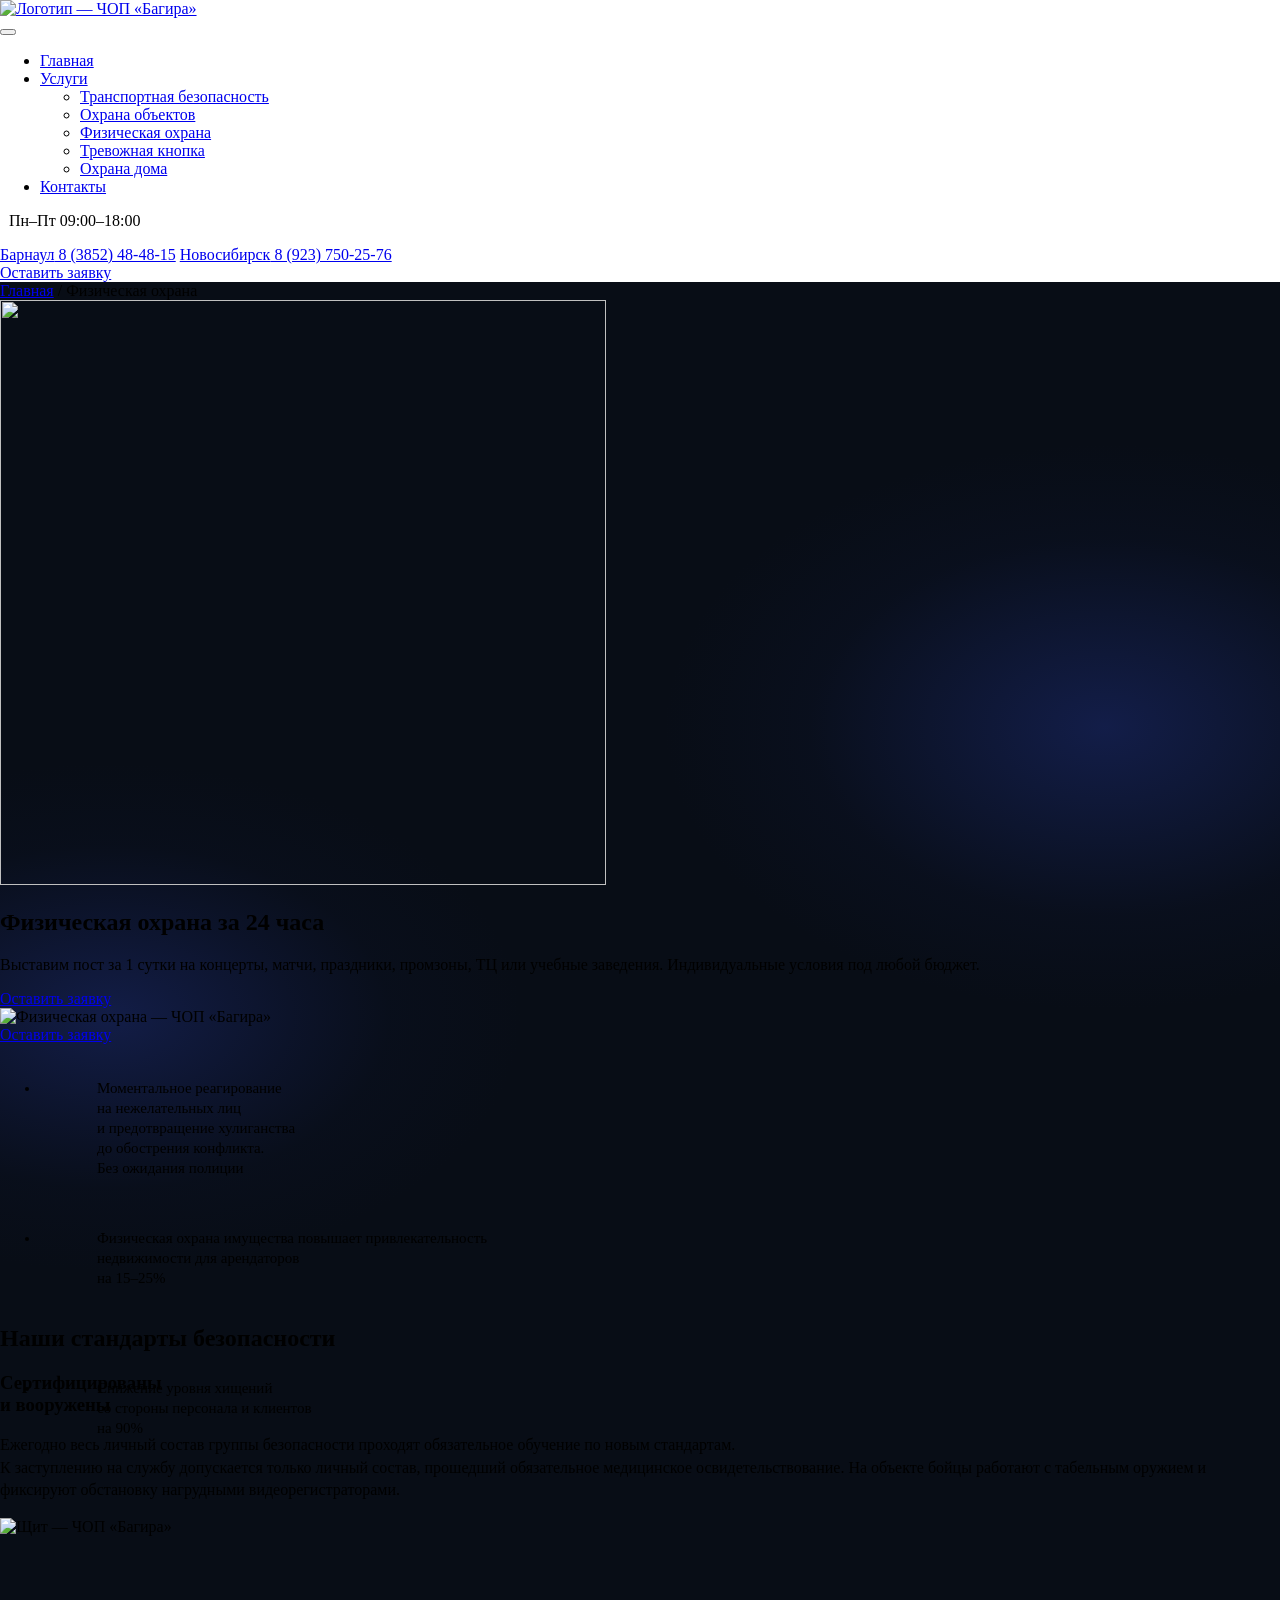
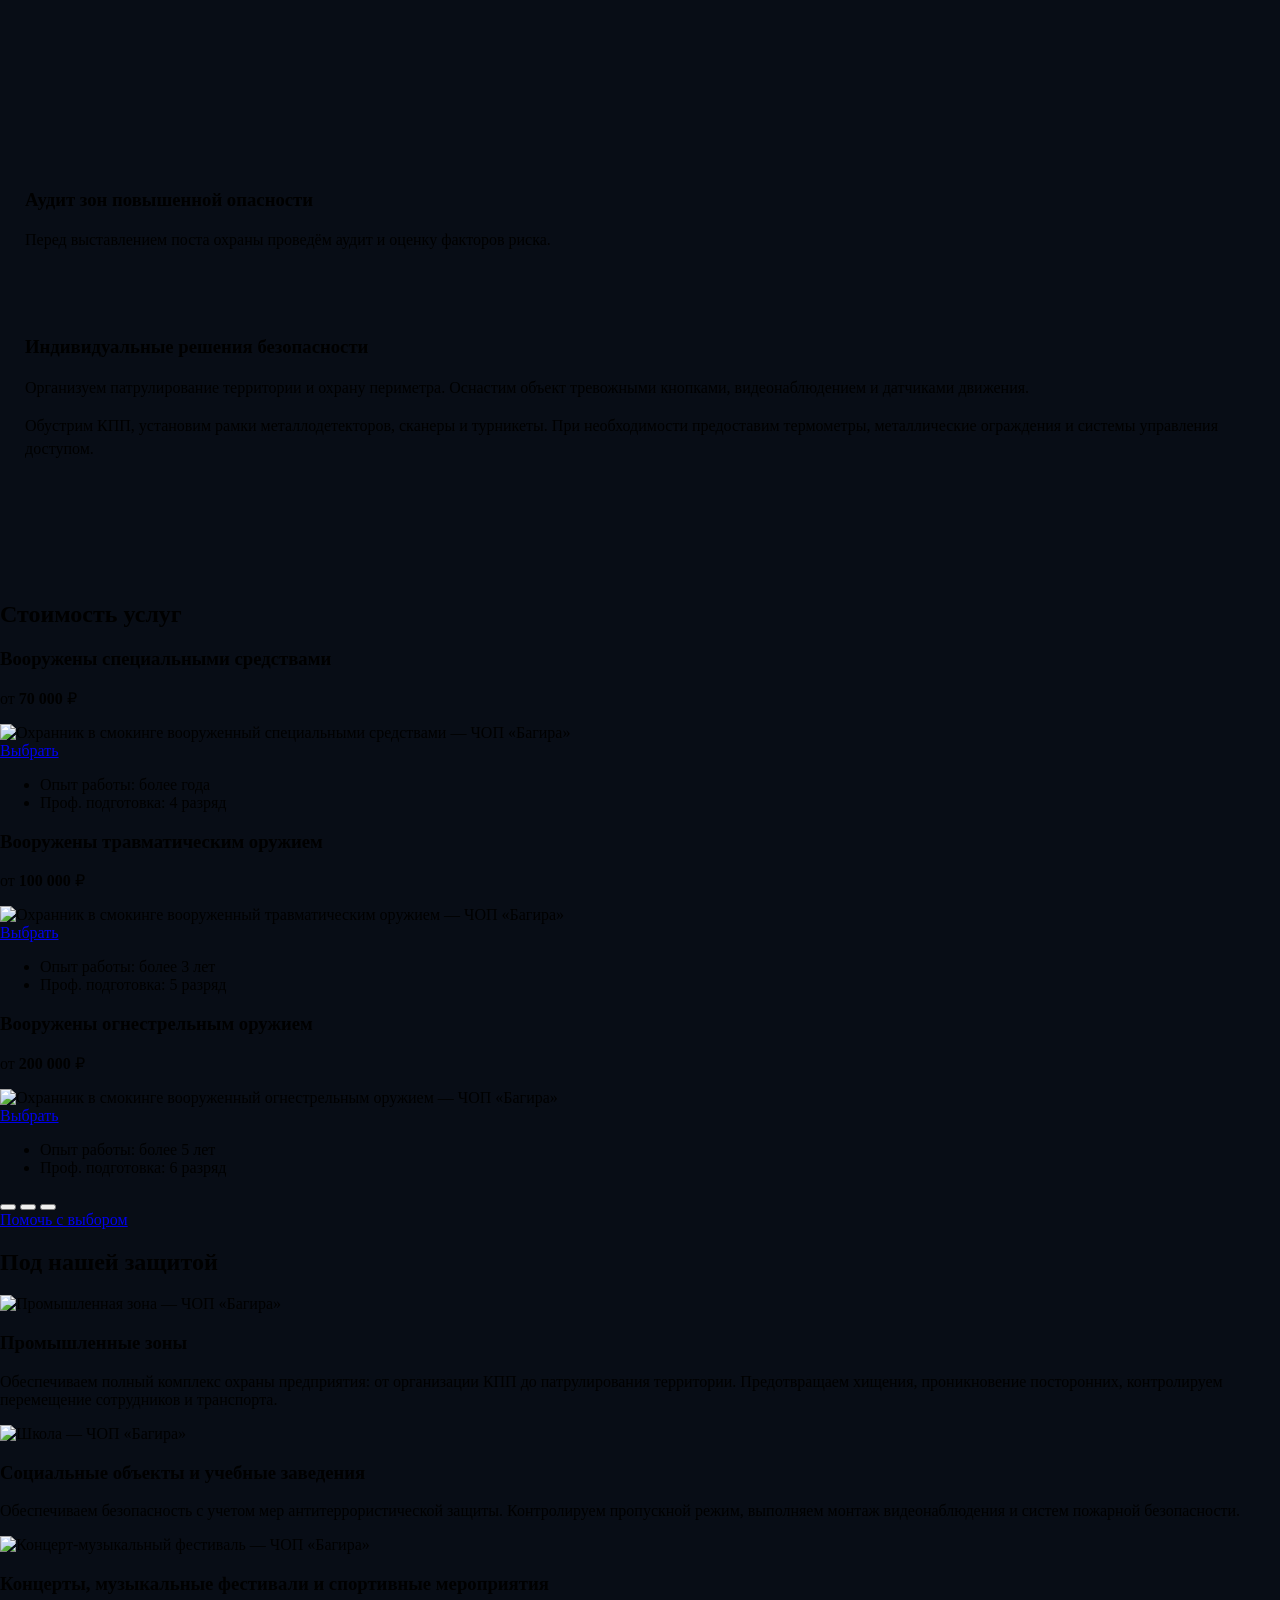
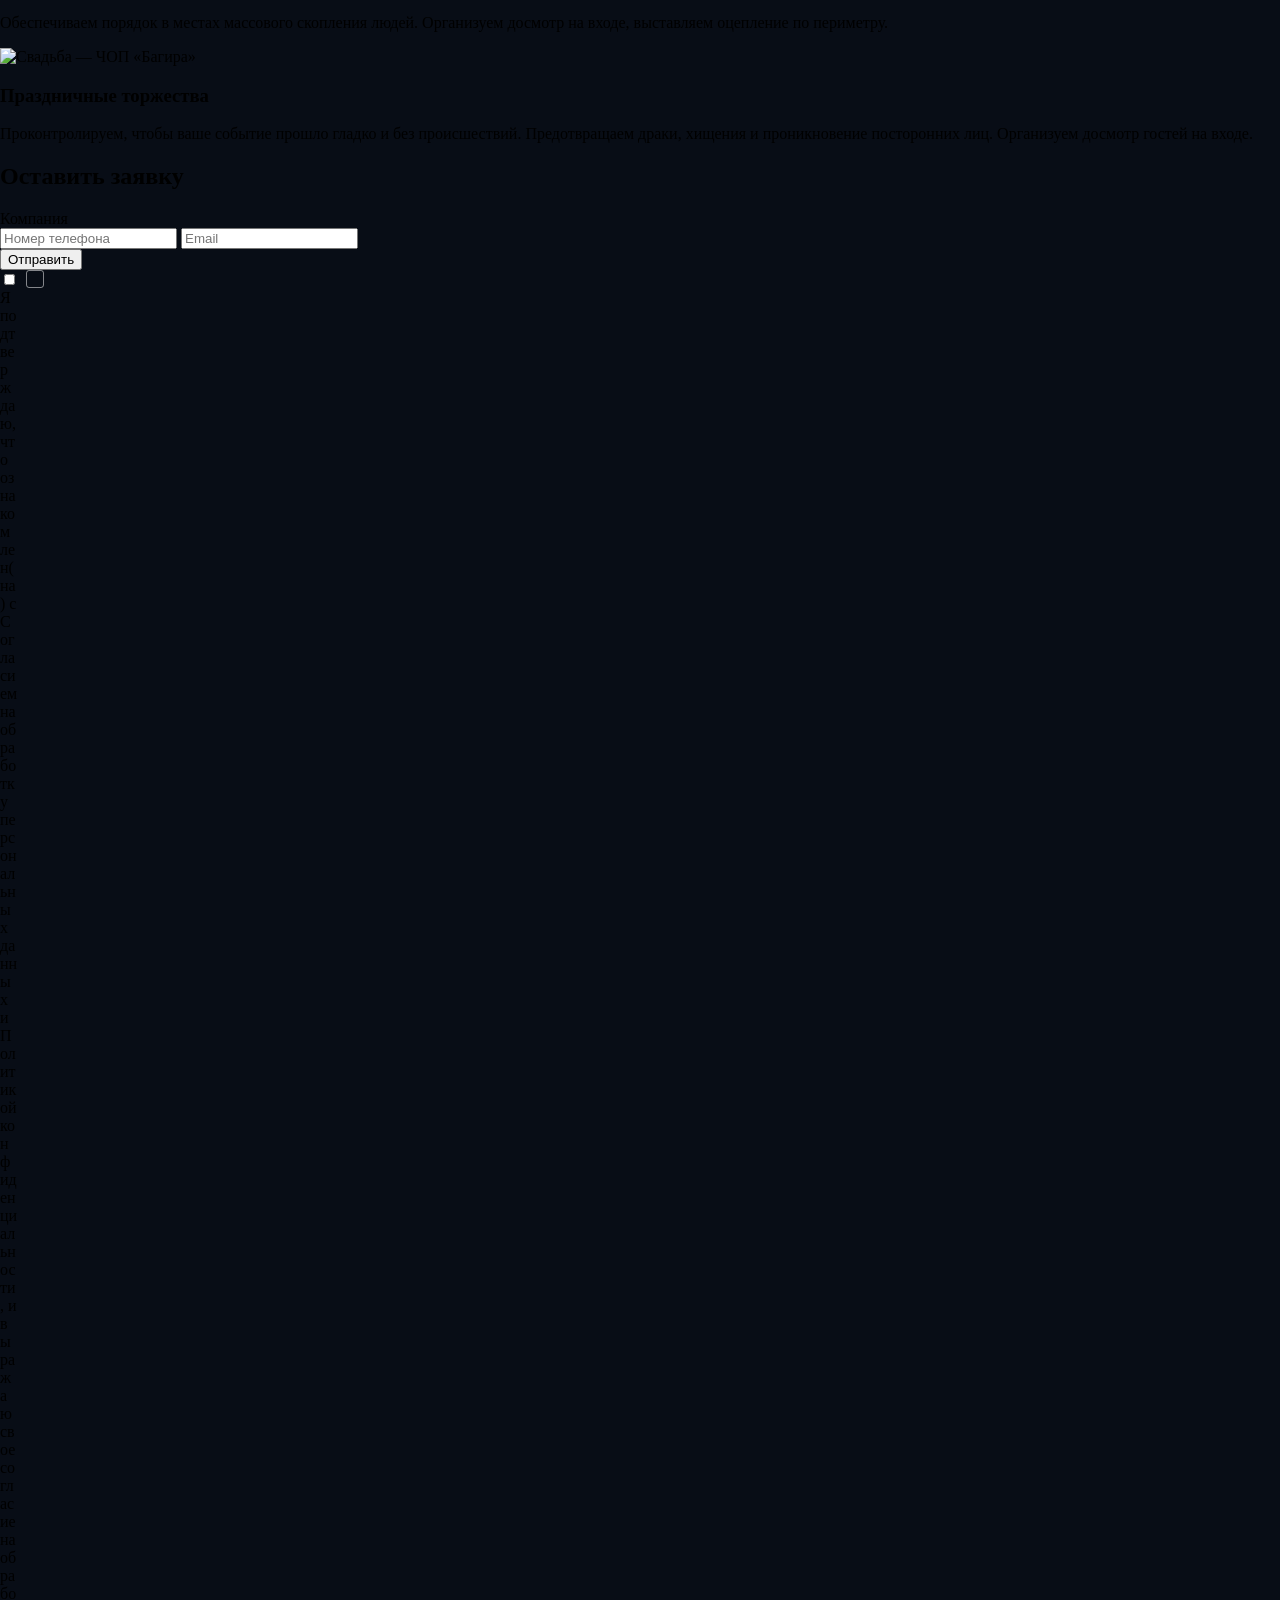
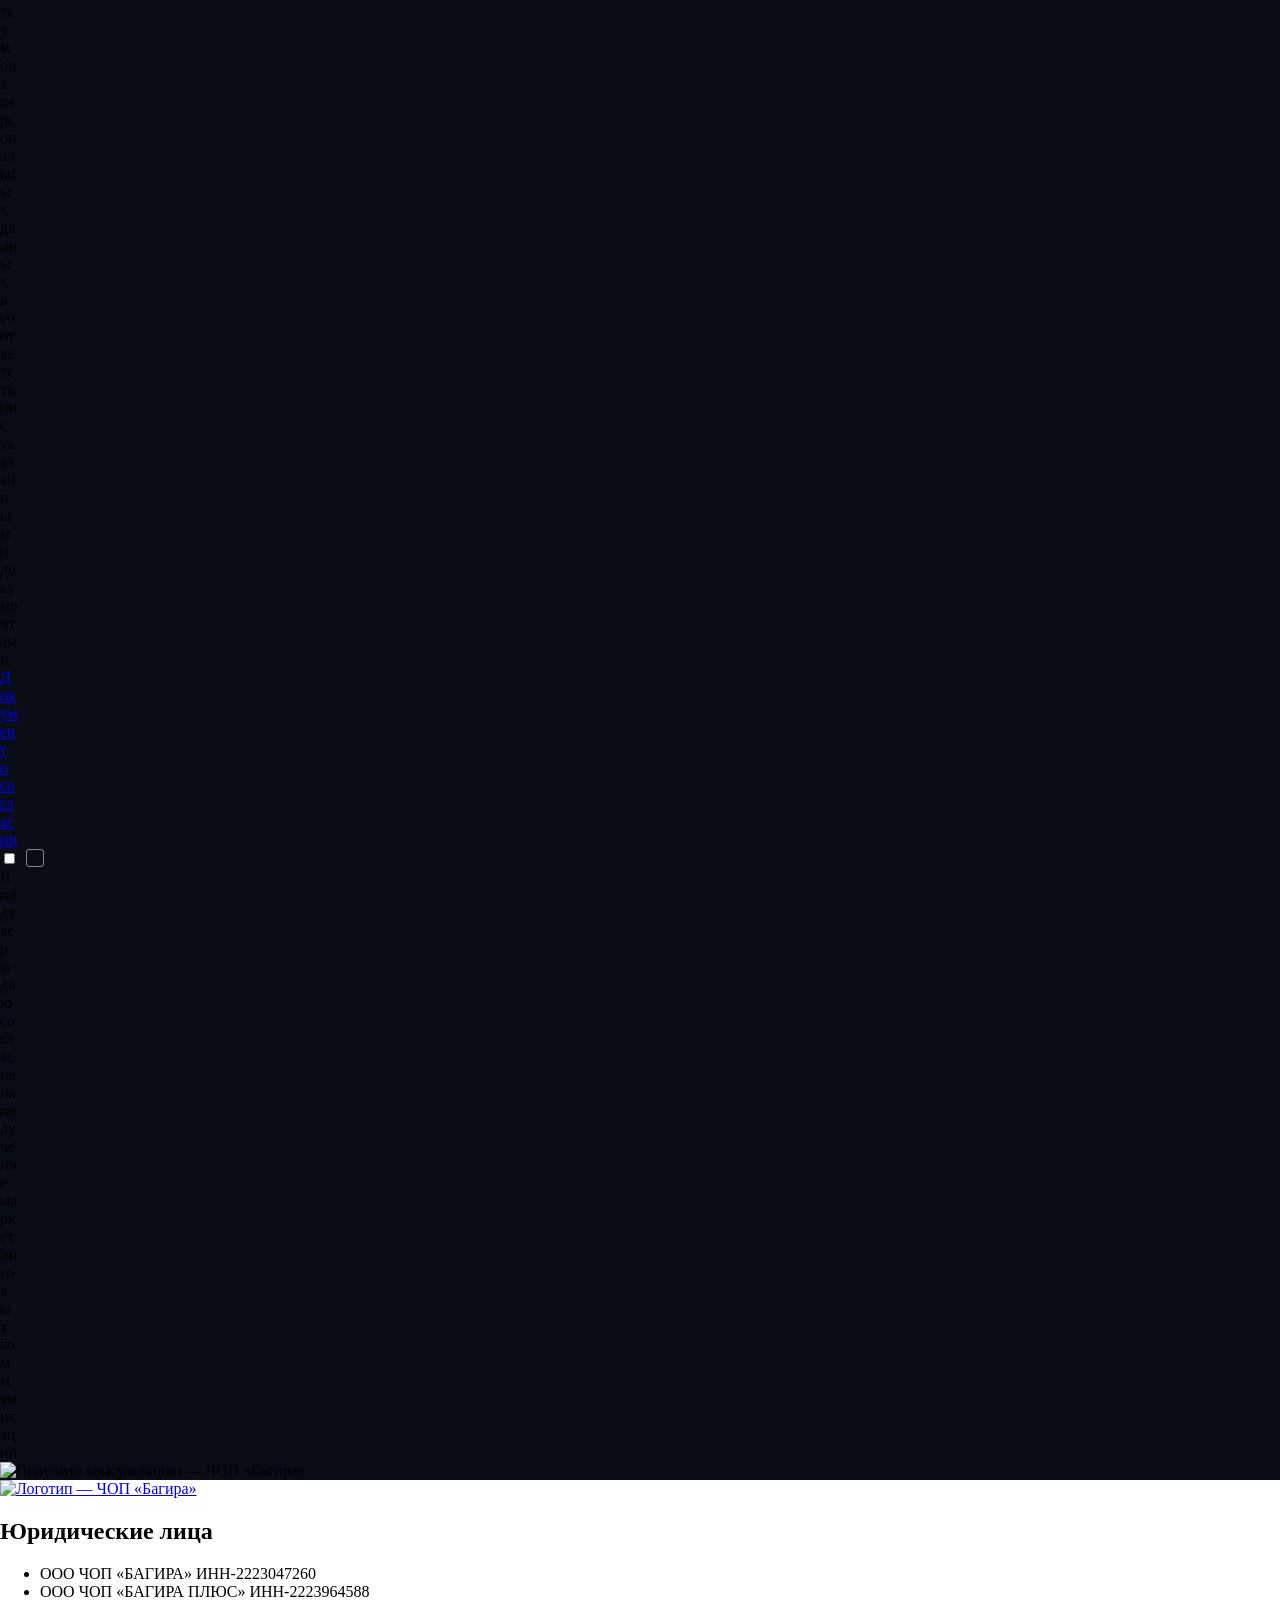
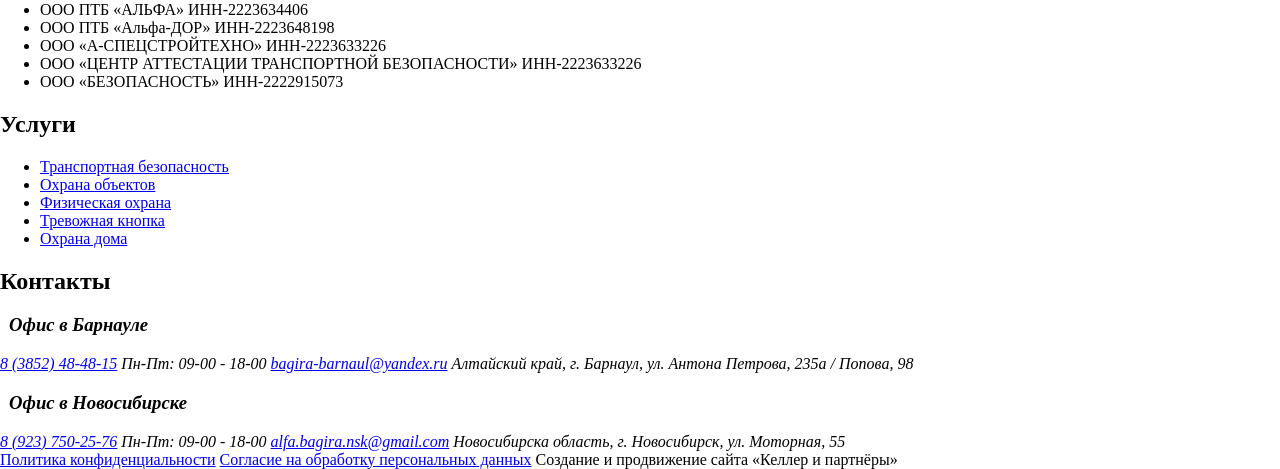
==== commit 3eead43a: "Bagira: correct physical security desktop glows, card padding, standards and hover" ====
--- a/fizicheskaya-ohrana/index.html
+++ b/fizicheskaya-ohrana/index.html
@@ -1,6 +1,11 @@
 <!DOCTYPE html><html lang="ru-RU"><head>
 	<meta charset="UTF-8">
 	<meta name="viewport" content="width=device-width, initial-scale=1">
+<!-- bagira-first-screen-stabilization-v1: critical first-screen typography -->
+<link rel="preload" href="/bagira-preview/wp-content/themes/bagira/assets/fonts/Montserrat-Regular.woff2" as="font" type="font/woff2" crossorigin>
+<link rel="preload" href="/bagira-preview/wp-content/themes/bagira/assets/fonts/Montserrat-SemiBold.woff2" as="font" type="font/woff2" crossorigin>
+<link rel="preload" href="/bagira-preview/wp-content/themes/bagira/assets/fonts/Montserrat-Bold.woff2" as="font" type="font/woff2" crossorigin>
+
 	<title>Физическая охрана — ЧОП «Багира»</title>
 
 
@@ -127,6 +132,111 @@
   #consultation .consultation-form .consent__box {transition: none;}
 }
 </style>
+<style id="bagira-physical-desktop-client-20261117-v1">
+/* Source: client DOCX, "Физическая охрана", 15.11.2026, remarks 1-4.
+   Do not alter the existing page layout below 1280px. */
+@media (min-width:1280px) {
+  /* 1. Two visible elliptical glows on the continuous page canvas.
+     Fully faded within their own ellipse: no section-edge seam. */
+  body.postid-17 .service-page {
+    background-color:#080d16;
+    background-image:
+      radial-gradient(ellipse 460px 295px at calc(50% + 465px) 445px,
+        rgba(36,56,155,.38) 0%,rgba(30,48,130,.23) 38%,rgba(20,32,84,.11) 64%,transparent 96%),
+      radial-gradient(ellipse 430px 265px at calc(50% - 530px) 735px,
+        rgba(39,60,166,.34) 0%,rgba(28,44,122,.19) 43%,rgba(17,29,76,.09) 65%,transparent 96%);
+    background-repeat:no-repeat;
+  }
+  /* 2. All three hero cards retain equal height. The first contains five
+     hard-broken lines: reserve actual vertical room for text and padding. */
+  body.postid-17 .service-hero--highlights-cards .service-hero__highlights {
+    height:150px;
+    align-items:stretch;
+  }
+  body.postid-17 .service-hero--highlights-cards .service-hero__highlights > li {
+    box-sizing:border-box;
+    height:150px;
+    min-height:150px;
+    padding:18px 25px 18px 57px;
+    font-size:15px;
+    font-weight:400;
+    line-height:20px;
+  }
+  body.postid-17 .service-hero--highlights-cards .service-hero__highlights > li::before {
+    top:18px;left:25px;
+  }
+  /* 3. The source stylesheet overrides the standards paragraph line-height
+     with 'normal'. Restore readable line rhythm and allow cards to grow. */
+  body.postid-17 .service-standards--split {
+    box-sizing:border-box;
+    height:auto;
+    min-height:620px;
+    overflow:hidden;
+  }
+  body.postid-17 .service-standards--split .service-standards__layout {
+    box-sizing:border-box;
+    height:auto;
+    min-height:420px;
+    margin-top:99px;
+    margin-bottom:80px;
+    align-items:stretch;
+  }
+  body.postid-17 .service-standards--split .service-standards__lead {
+    min-height:420px;
+    justify-content:space-between;
+  }
+  body.postid-17 .service-standards--split .service-standard--featured {
+    box-sizing:border-box;
+    height:auto;
+    min-height:300px;
+  }
+  body.postid-17 .service-standards--split .service-standards__stack {
+    height:auto;
+    grid-template-rows:minmax(150px,auto) minmax(260px,auto);
+    align-content:stretch;
+  }
+  body.postid-17 .service-standards--split .service-standards__stack > .service-standard {
+    box-sizing:border-box;
+    height:auto;
+    padding:25px 25px;
+    overflow:hidden;
+  }
+  body.postid-17 .service-standards--split .service-standard__text,
+  body.postid-17 .service-standards--split .service-standard__text p {
+    font-size:16px;
+    font-weight:400;
+    line-height:1.4;
+  }
+  body.postid-17 .service-standards--split .service-standard__text p + p {
+    margin-top:12px;
+  }
+  /* 4. Smooth hover/focus effects only on physical-security tariffs.
+     Transform/paint do not change card heights or surrounding layout. */
+  body.postid-17 .service-pricing .service-pricing__grid > .service-tariff {
+    position:relative;
+    transform:translateY(0);
+    transition:transform .46s cubic-bezier(.22,1,.36,1),
+      border-color .46s ease,box-shadow .46s ease;
+  }
+  body.postid-17 .service-pricing .service-pricing__grid > .service-tariff .service-tariff__image img {
+    transform:scale(1);
+    transform-origin:right bottom;
+    transition:transform .46s cubic-bezier(.22,1,.36,1);
+  }
+  body.postid-17 .service-pricing .service-pricing__grid > .service-tariff:is(:hover,:focus-within) {
+    transform:translateY(-6px);
+    border-color:rgba(93,94,203,.78);
+    box-shadow:0 16px 34px rgba(36,30,134,.24);
+  }
+  body.postid-17 .service-pricing .service-pricing__grid > .service-tariff:is(:hover,:focus-within) .service-tariff__image img {
+    transform:scale(1.045);
+  }
+}
+@media (min-width:1280px) and (prefers-reduced-motion:reduce) {
+  body.postid-17 .service-pricing .service-pricing__grid > .service-tariff,
+  body.postid-17 .service-pricing .service-pricing__grid > .service-tariff .service-tariff__image img {transition:none;}
+}
+</style>
 </head>
 <body class="wp-singular service-template-default single single-service postid-17 wp-theme-bagira"><div class="LP-tools"></div>
 
@@ -176,7 +286,7 @@
 		<section class="service-hero service-hero--with-highlights service-hero--highlights-cards service-hero--with-background" aria-labelledby="service-title">
 	<div class="container service-hero__breadcrumb"><a href="/bagira-preview/">Главная</a><span aria-hidden="true"> / </span><span>Физическая охрана</span></div>
 	<div class="container service-hero__inner">
-		<div class="service-hero__background" aria-hidden="true"><img width="606" height="585" src="/bagira-preview/wp-content/uploads/2026/09/Снимок-экрана-2026-06-29ааа-в-17.56.00-1.webp" class="attachment-full size-full" alt="" aria-hidden="true" loading="eager"></div>		<div class="service-hero__content">
+		<div class="service-hero__background" aria-hidden="true"><img width="606" height="585" src="/bagira-preview/wp-content/uploads/2026/09/Снимок-экрана-2026-06-29ааа-в-17.56.00-1.webp" class="attachment-full size-full" alt="" aria-hidden="true" loading="eager" fetchpriority="high"></div>		<div class="service-hero__content">
 			<h1 id="service-title">Физическая охрана за 24 часа</h1>
 			<p>Выставим пост за 1 сутки на концерты, матчи, праздники, промзоны, ТЦ или учебные заведения. Индивидуальные условия под любой бюджет.</p>			<a class="button button--primary service-hero__original-cta" href="#consultation">Оставить заявку</a>		</div>
 		<div class="service-hero__visual" aria-hidden="true"><img width="343" height="520" src="/bagira-preview/wp-content/uploads/2026/09/0BA-3.webp" class="attachment-full size-full" alt="Физическая охрана — ЧОП «Багира»" loading="eager"></div>		<a class="button button--primary service-hero__mobile-cta" href="#consultation">Оставить заявку</a>	</div>
